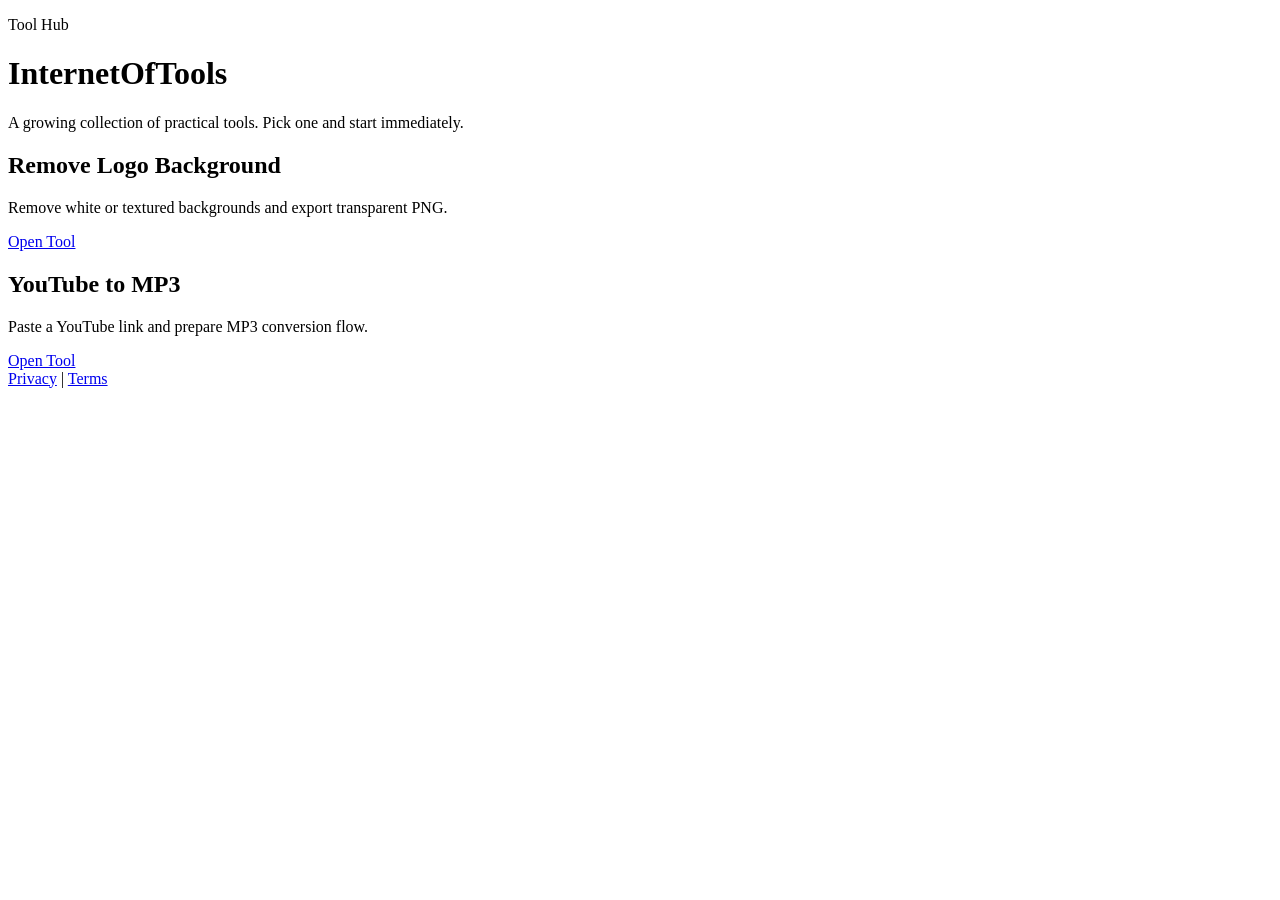
==== app/templates/home.html @ 5a8ec70f "Create InternetOfTools homepage and multi-tool sections" ====
<!doctype html>
<html lang="en">
  <head>
    <meta charset="UTF-8" />
    <meta name="viewport" content="width=device-width, initial-scale=1.0" />
    <title>InternetOfTools</title>
    <link rel="stylesheet" href="/static/style.css" />
  </head>
  <body>
    <main class="container home-shell">
      <header class="hero card">
        <p class="hero-kicker">Tool Hub</p>
        <h1>InternetOfTools</h1>
        <p class="subtitle">A growing collection of practical tools. Pick one and start immediately.</p>
      </header>

      <section class="tools-grid">
        <article class="card tool-card">
          <h2>Remove Logo Background</h2>
          <p>Remove white or textured backgrounds and export transparent PNG.</p>
          <a class="download" href="/tools/remove-bg">Open Tool</a>
        </article>

        <article class="card tool-card">
          <h2>YouTube to MP3</h2>
          <p>Paste a YouTube link and prepare MP3 conversion flow.</p>
          <a class="download" href="/tools/youtube-mp3">Open Tool</a>
        </article>
      </section>

      <footer class="legal">
        <a href="/privacy">Privacy</a>
        <span>|</span>
        <a href="/terms">Terms</a>
      </footer>
    </main>
  </body>
</html>
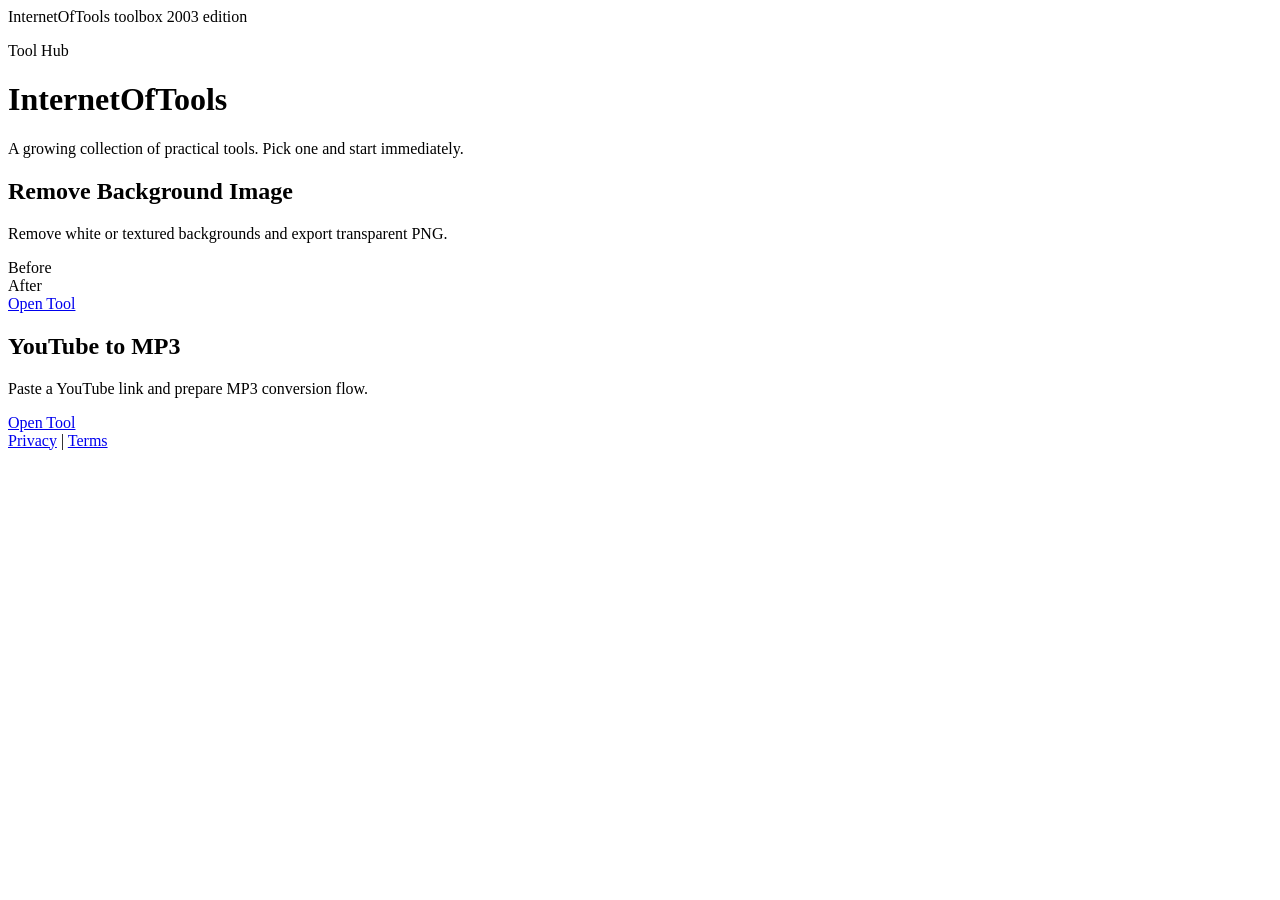
==== commit e29d5bb5: "Refine retro branding and interactive tool previews" ====
--- a/app/templates/home.html
+++ b/app/templates/home.html
@@ -9,15 +9,27 @@
   <body>
     <main class="container home-shell">
       <header class="hero card">
+        <div class="retro-logo" aria-label="Internet Of Tools logo">
+          <span class="retro-logo-main">InternetOfTools</span>
+          <span class="retro-logo-sub">toolbox 2003 edition</span>
+        </div>
         <p class="hero-kicker">Tool Hub</p>
         <h1>InternetOfTools</h1>
         <p class="subtitle">A growing collection of practical tools. Pick one and start immediately.</p>
       </header>
 
       <section class="tools-grid">
-        <article class="card tool-card">
-          <h2>Remove Logo Background</h2>
+        <article class="card tool-card previewable">
+          <h2>Remove Background Image</h2>
           <p>Remove white or textured backgrounds and export transparent PNG.</p>
+          <div class="tool-hover-preview" aria-hidden="true">
+            <div class="preview-mock before">
+              <span>Before</span>
+            </div>
+            <div class="preview-mock after">
+              <span>After</span>
+            </div>
+          </div>
           <a class="download" href="/tools/remove-bg">Open Tool</a>
         </article>
 
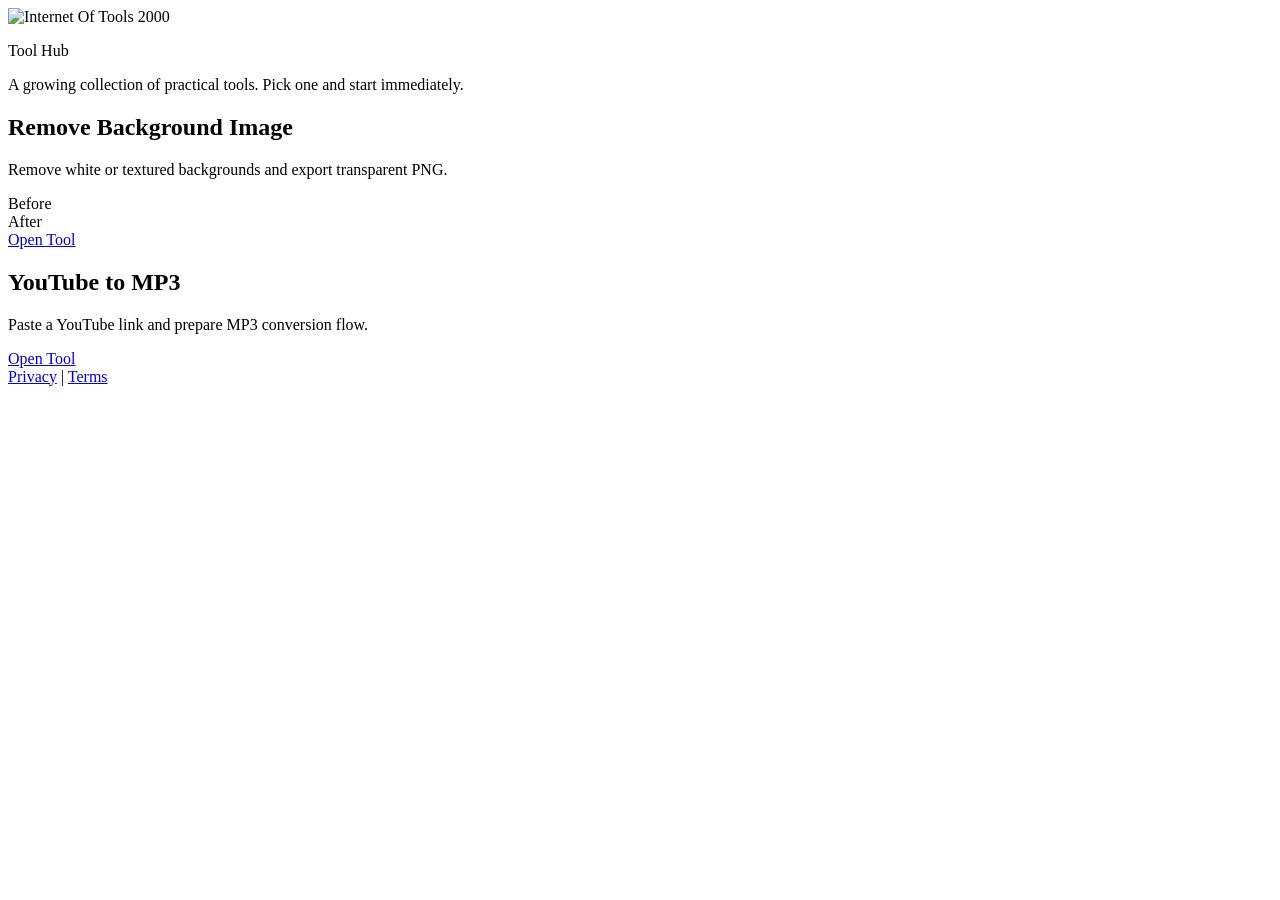
==== commit 9e30d4dd: "Add retro hero logo and refine blue-white palette" ====
--- a/app/templates/home.html
+++ b/app/templates/home.html
@@ -9,12 +9,8 @@
   <body>
     <main class="container home-shell">
       <header class="hero card">
-        <div class="retro-logo" aria-label="Internet Of Tools logo">
-          <span class="retro-logo-main">InternetOfTools</span>
-          <span class="retro-logo-sub">toolbox 2003 edition</span>
-        </div>
+        <img class="hero-logo" src="/static/internet-of-tools-logo.svg" alt="Internet Of Tools 2000" />
         <p class="hero-kicker">Tool Hub</p>
-        <h1>InternetOfTools</h1>
         <p class="subtitle">A growing collection of practical tools. Pick one and start immediately.</p>
       </header>
 
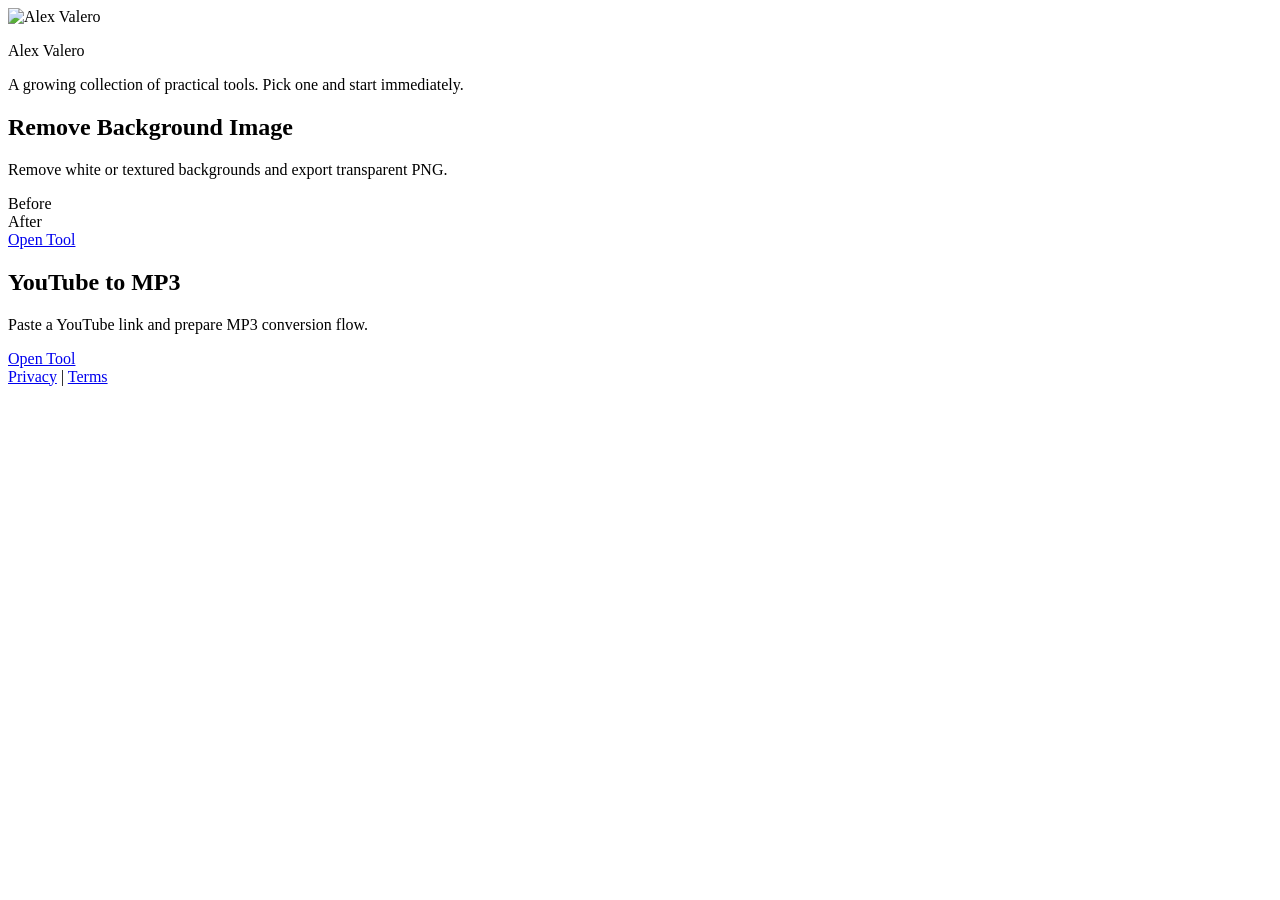
==== commit a6c8d5aa: "Rename site branding to Alex Valero" ====
--- a/app/templates/home.html
+++ b/app/templates/home.html
@@ -3,14 +3,14 @@
   <head>
     <meta charset="UTF-8" />
     <meta name="viewport" content="width=device-width, initial-scale=1.0" />
-    <title>InternetOfTools</title>
+    <title>Alex Valero</title>
     <link rel="stylesheet" href="/static/style.css" />
   </head>
   <body>
     <main class="container home-shell">
       <header class="hero card">
-        <img class="hero-logo" src="/static/internet-of-tools-logo.svg" alt="Internet Of Tools 2000" />
-        <p class="hero-kicker">Tool Hub</p>
+        <img class="hero-logo" src="/static/internet-of-tools-logo.svg" alt="Alex Valero" />
+        <p class="hero-kicker">Alex Valero</p>
         <p class="subtitle">A growing collection of practical tools. Pick one and start immediately.</p>
       </header>
 
